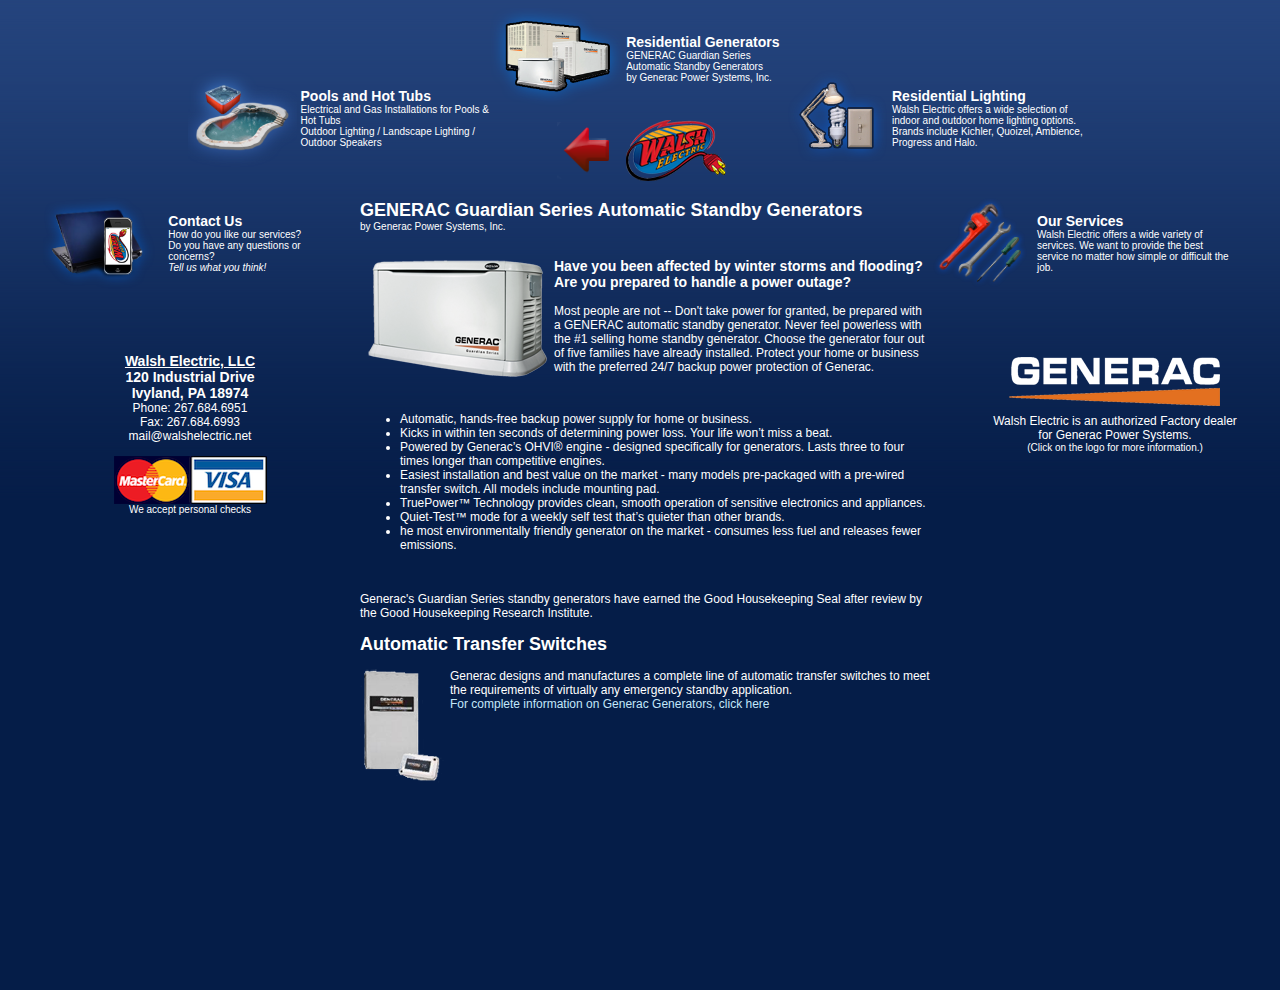
==== cont.html @ 46dd5c09 "initial commit" ====
<html>

<head>
	<title>Walsh Electric, LLC - Family Owned and Operated</title>
	<meta name="description" content="Walsh Electric is a family-owned and operated business based in Newtown, PA" />
	<meta name="keywords" content="Walsh, Electrical, Electrician, Newtown, PA, Bucks County, Richard, Donna" />
	<meta http-equiv="content-type" content="text/html;charset=UTF-8" />
	<link rel="stylesheet" type="text/css" href="main.css" />
	<script src="https://ajax.googleapis.com/ajax/libs/jquery/1.7.1/jquery.min.js"></script>

	<script src="main.js" type="text/javascript"></script>
</head>


<body>		
	<div id="wrapper" style="height:990px">
		<!--<div id="contactinfo" class="pad-5">
			<span class="strong">22 Hickory Lane<br />
			Newtown, PA 18940</span><br />
			<span class="medium">Phone: 267.684.6951<br />
	
			Fax: 215.860.0632<br />
			mail@walshelectric.net</span><br />
		</div>
	
		<div id="homeinfo" class="pad-5">
			<img src="images/creditcards.png" style="border:none" alt="Visa and Mastercard accepted!" /><br />
			<span style="font-style:italic">Personal Checks and Cash Also Accepted!</span>
		</div>-->
		
		<div id="homearrow">
		<img src="images/logosmall.png" />
		</div>
		
	    <div id="box1">
	        <table>
	        	<tr>
	        		<td>
	        			<img src="images/generators.png" style="height:100px" />	
	        		</td>
	        		<td>
	        			<span class="strong" id="box1title">Residential Generators</span><br />

	        			<span class="small" id="box1cont">GENERAC Guardian Series Automatic Standby Generators<br />by Generac Power Systems, Inc.</span>
	        		</td>
	        	</tr>
	        </table>
	    </div>
	    
	    <div id="box2">
	        <table>
	        	<tr>

	        		<td>
	        			<img src="images/pool.png" style="height:100px" />	
	        		</td>
	        		<td>
	        			<span class="strong" id="box2title">Pools and Hot Tubs</span><br />
	        			<span class="small" id="box2cont">Electrical and Gas Installations for Pools & Hot Tubs<br />Outdoor Lighting / Landscape Lighting / Outdoor Speakers</span>
	        		</td>

	        	</tr>
	        </table>
	    </div>
	    
	    <div id="box3">
	        <table>
	        	<tr>
	        		<td>
	        			<img src="images/lighting.png" style="height:100px" />	
	        		</td>

	        		<td>
	        			<span class="strong" id="box3title">Residential Lighting</span><br />
	        			<span class="small" id="box3cont">Walsh Electric offers a wide selection of indoor and outdoor home lighting options. Brands include Kichler, Quoizel, Ambience, Progress and Halo.</span>
	        		</td>
	        	</tr>
	        </table>
	    </div>
	    
	    <div id="box4">

	        <table>
	        	<tr>
	        		<td>
	        			<img src="images/services.png" style="height:100px" />	
	        		</td>
	        		<td>
	        			<span class="strong" id="box4title">Our Services</span><br />
	        			<span class="small" id="box4cont">Walsh Electric offers a wide variety of services. We want to provide the best service no matter how simple or difficult the job.</span>

	        		</td>
	        	</tr>
	        </table>
	    </div>
	    
	    <div id="box5">
	        <table>
	        	<tr>
	        		<td>
	        			<img src="images/contactus.png" style="height:100px" />	
	        		</td>

	        		<td>
	        			<span class="strong" id="box5title">Contact Us</span><br />
	        			<span class="small" id="box5cont">How do you like our services?<br />Do you have any questions or concerns? <br /><span style="font-style:italic">Tell us what you think!</span></span>
	        		</td>
	        	</tr>
	        </table>
	    </div>
	    
	   <div id="statement" class="medium">
			<!--Hiring the right contractor can make all the difference in a building project. Our site will guide you through the services we offer and our company information. We look forward to working with you.-->
			<table style="width:100%"><tr><td style="text-align:center"><span class="strong"><u>Walsh Electric, LLC</u><br /> 120 Industrial Drive<br />
			Ivyland, PA 18974</span><br />
			<span class="medium">Phone: 267.684.6951<br />
			Fax: 267.684.6993<br />
			mail@walshelectric.net</span></td></tr><tr><td style="font-size:10px;text-align:center;padding-top:10px"">
			<img src="images/creditcards.png" style="border:none" alt="Visa and Mastercard accepted!" /><br />
			We accept personal checks
			</td></table>
		</div>
	    
	    <div id="content" class="pad-10 medium">
	    	<span class="contentheader">GENERAC Guardian Series Automatic Standby Generators</span><br />
			<span class="small">by Generac Power Systems, Inc.</span><br /><br />
			<p>
				<img src="images/gen1.png" align="Left" vspace="0" hspace="5" />
			</p>
			<p>
				<span class="strong">Have you been affected by winter storms and flooding? Are you prepared to handle a power outage?</span><br /><br />
				<span class="medium">Most people are not -- Don't take power for granted, be prepared with a GENERAC automatic standby generator. Never feel powerless with the #1 selling home standby generator. Choose the generator four out of five families have already installed. Protect your home or business with the preferred 24/7 backup power protection of Generac.</span>
			</p><br />
			<ul class="medium">
				<li>Automatic, hands-free backup power supply for home or business.</li>
				<li>Kicks in within ten seconds of determining power loss. Your life won’t miss a beat.</li>
				<li>Powered by Generac’s OHVI® engine - designed specifically for generators. Lasts three to four times longer than competitive engines.</li>
				<li>Easiest installation and best value on the market - many models pre-packaged with a pre-wired transfer switch. All models include mounting pad.</li>
				<li>TruePower™ Technology provides clean, smooth operation of sensitive electronics and appliances. </li>
				<li>Quiet-Test™ mode for a weekly self test that’s quieter than other brands.</li>
				<li>he most environmentally friendly generator on the market - consumes less fuel and releases fewer emissions.</li>
			</ul><br /><br />
			Generac's Guardian Series standby generators have earned the Good Housekeeping Seal after review by the Good Housekeeping Research Institute.<br /><br />
			<span class="contentheader">Automatic Transfer Switches</span><br /><br />
			<img src="images/switch.png" align="left" />
			Generac designs and manufactures a complete line of automatic transfer switches to meet the requirements of virtually any emergency standby application.<br /><a href="http://www.generac.com">For complete information on Generac Generators, click here</a>
	    </div>
	    
	    <div id="generac">
	    	<table><tr><td style="text-align:center">
	    	<a href="http://www.generac.com"><img src="images/gen4.png" alt="Generac" style="border:none" /></a>
	    	</td></tr><tr><td style="text-align:center">
	    	<span class="medium">Walsh Electric is an authorized Factory dealer for Generac Power Systems.</span><br /><span class="small">(Click on the logo for more information.)</span>
	    	</td></tr>
	    	</table>
	    	<!--
		    <a href="http://www.generac.com"><img src="images/gen4.png" alt="Generac" style="border:none" /></a><br />
		    <div class="medium" style="padding:10px 7px 0px 0px">Walsh Electric is an authorized Factory dealer for Generac Power Systems.<br /><span class="small">(Click on the logo for more information.)</span></div>-->
		</div>
	    
	    <!--<div id="footer" class="pad-5">
			Walsh Electric  *  120 Industrial Drive  *  Ivyland, PA  18974  *  267.684.6951  *  215.815.7518
		</div>-->

	</div>

</body>

</html>
---- main.css ----
body {
	background-color:#051d48;
	background-image:url("images/gradient3.png");
	background-repeat:repeat-x;
	font-family:Arial,Verdana,sans-serif;
	color:#fff;
	margin: 0;
	padding: 0;
}
a{
	text-decoration:none;
	border:none;
	color:#c3e7fa;
}
.break {
	line-height:16px;
}
.pad-5 {
	padding:5px;
}
.pad-10{
	padding:10px;
}
.center {
	text-align:center;
}
.contentheader {
	font-size:18px;
	font-weight:bold;
}
.strong {
	font-weight:bold;
	font-size:14px;
	color:#fff;
}
.medium {
	font-size:12px;
}
.small {
	font-size:10px;
}
img#home {
	border:none;
	height:95px;
	text-align:left;
}
div#contactinfo {
	position:absolute;
	left:0px;
	top:0px;
	z-index:10;
}
div#homeinfo {
	position:absolute;
	right:0px;
	top:0px;
	z-index:10;
	text-align:right;
	font-size:10px;
}
div#wrapper {
	width:1200px;
	height:100%;
	margin:0 auto;
	position:relative;
	top:0px;
	left:0px;
}
div#homearrow {
	position:absolute;
	top:118px;
	left:511px;
	cursor:pointer;
}
div#box1 {
	//padding:2px;
	width:310px;
	height:100px;
	cursor:pointer;
	position:absolute;
	top:5px;
	left:445px;
	color:#c3e7fa;
}
div#box2 {
	//padding:2px;
	width:310px;
	height:120px;
	cursor:pointer;
	position:absolute;
	top:65px;
	left:145px;
	color:#c3e7fa;
}
div#box3 {
	//padding:2px;
	width:310px;
	height:120px;
	cursor:pointer;
	position:absolute;
	top:65px;
	left:745px;
	color:#c3e7fa;
}
div#box4 {
	//padding:2px;
	width:310px;
	height:120px;
	cursor:pointer;
	position:absolute;
	top:190px;
	right:0px;
	color:#c3e7fa;
}
div#box5 {
	//padding:2px;
	width:310px;
	height:120px;
	cursor:pointer;
	position:absolute;
	top:190px;
	left:0px;
	color:#c3e7fa;
}
div#content {
	width:570px;
	position:absolute;
	top:190px;
	left:310px;	
}
div#statement {
	width:300px;
	position:absolute;
	top:350px;
	left:0px;
}
div#generac {
	width:250px;
	position:absolute;
	top:350px;
	right:0px;
	text-align:right;	
}
div#footer {
	position:absolute;
	bottom:30px;
	left:0px;
	width:1200px;
	text-align:center;
	font-size:10px;
	border-top:1px solid #aaa;
}
#emailform td {
	padding:2px;
}
input {
	background-color:#8E0016;
	border:1px solid #555;
	color:#c3e7fa;
}
textarea {
	background-color:#8E0016;
	border:1px solid #555;
	color:#c3e7fa;
	font-family:Arial,Verdana,sans-serif;
}
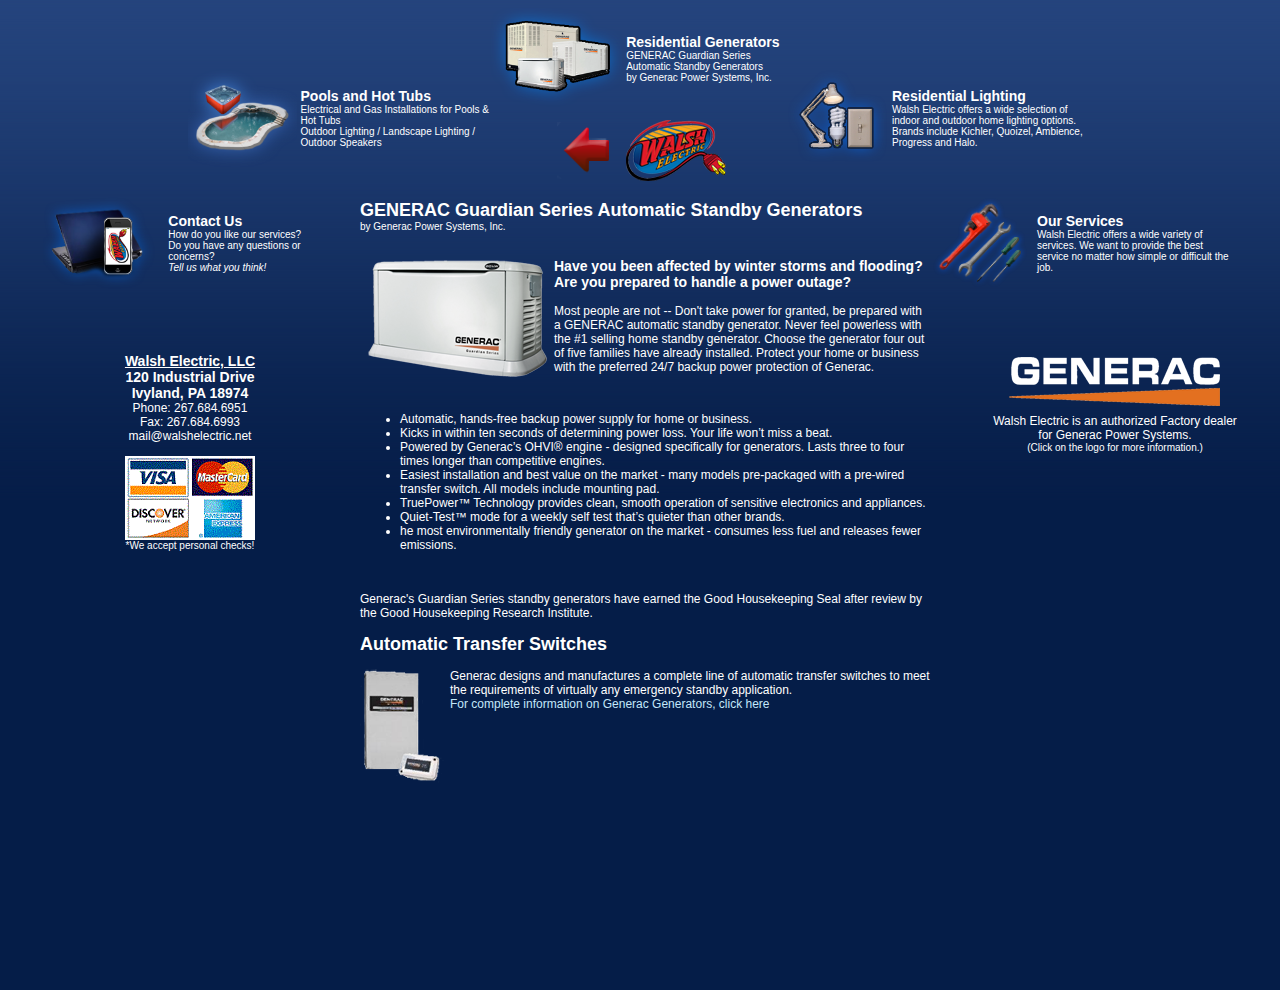
==== commit bc81c240: "complete listing of generator services and products finished." ====
--- a/cont.html
+++ b/cont.html
@@ -14,19 +14,6 @@
 
 <body>		
 	<div id="wrapper" style="height:990px">
-		<!--<div id="contactinfo" class="pad-5">
-			<span class="strong">22 Hickory Lane<br />
-			Newtown, PA 18940</span><br />
-			<span class="medium">Phone: 267.684.6951<br />
-	
-			Fax: 215.860.0632<br />
-			mail@walshelectric.net</span><br />
-		</div>
-	
-		<div id="homeinfo" class="pad-5">
-			<img src="images/creditcards.png" style="border:none" alt="Visa and Mastercard accepted!" /><br />
-			<span style="font-style:italic">Personal Checks and Cash Also Accepted!</span>
-		</div>-->
 		
 		<div id="homearrow">
 		<img src="images/logosmall.png" />
@@ -117,7 +104,7 @@
 			Fax: 267.684.6993<br />
 			mail@walshelectric.net</span></td></tr><tr><td style="font-size:10px;text-align:center;padding-top:10px"">
 			<img src="images/creditcards.png" style="border:none" alt="Visa and Mastercard accepted!" /><br />
-			We accept personal checks
+			*We accept personal checks!
 			</td></table>
 		</div>
 	    
